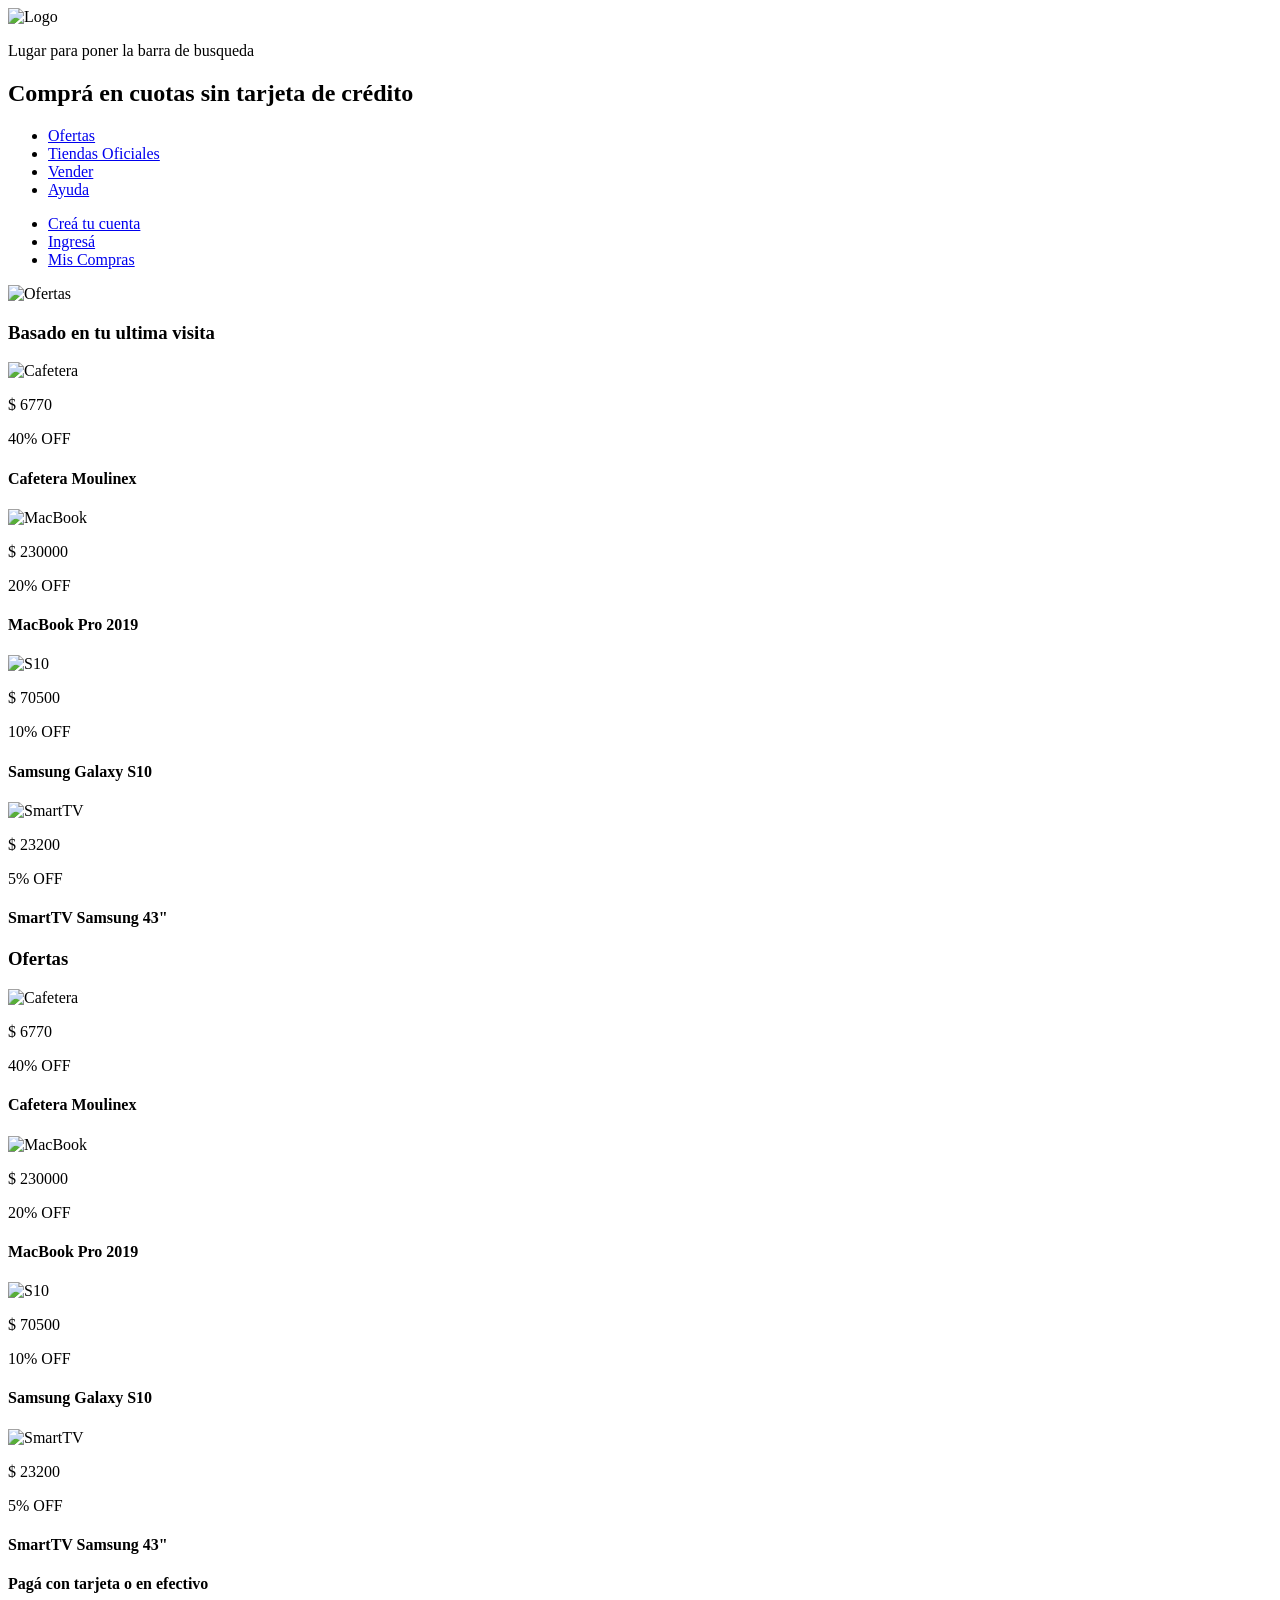
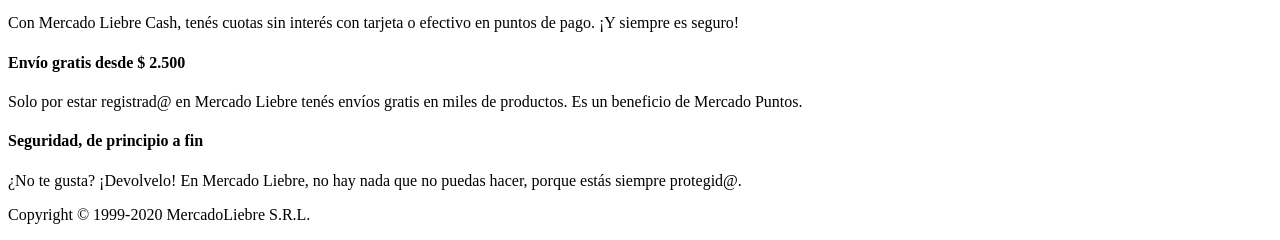
==== views/index.html @ c31a93d8 "Subiendo archivos" ====
<!DOCTYPE html>
<html lang="en">
<head>
    <meta charset="UTF-8">
    <meta name="viewport" content="width=device-width, initial-scale=1.0">
    <title>Mercado Liebre</title>
    <link href="https://fonts.googleapis.com/css2?family=Roboto:wght@400;700&display=swap" rel="stylesheet">
    <link rel="preconnect" href="https://fonts.gstatic.com">
    <script src="https://kit.fontawesome.com/59b552562a.js" crossorigin="anonymous"></script>
    <link rel="stylesheet" href="/css/styles.css">
</head>

<body>
    <header>
        <div >
            <img src="/images/logo-mercado-liebre.svg" alt="Logo">
             <div><p>Lugar para poner la barra de busqueda</p></div>
            <h2><i class="fas fa-hand-holding-usd"></i>Comprá en cuotas sin tarjeta de crédito</h2>
        </div>

        <div class="burger-menu">
            <i class="fas fa-bars burger"></i>
        </div>

        <nav>
            <ul>
                <li><a href="#">Ofertas</a></li>
                <li><a href="#">Tiendas Oficiales</a></li>
                <li><a href="#">Vender</a></li>
                <li><a href="#">Ayuda</a></li>    
            </ul>
            <ul>
                <li><a href="#">Creá tu cuenta<i class="far fa-id-card"></i></a></li>
                <li><a href="#">Ingresá<i class="fas fa-sign-in-alt"></i></a></li>
                <li><a href="#">Mis Compras<i class="fas fa-shopping-basket"></i></a></li>
            </ul>    
        </nav>
    </header>
    
    <section class="banner">
        <img src="images/img-home-banner.jpg" alt="Ofertas">
    </section>

    <main>
        <section>
            <h3>Basado en tu ultima visita</h3>
            <article>
                <img class="images" src="/images/img-cafetera-moulinex.jpg" alt="Cafetera">
                <div>
                    <i class="fas fa-truck"></i>
                    <p class="price">$ 6770</p>
                    <p class="discount">40% OFF</p>
                    <h4 class="description">Cafetera Moulinex</h4>
                </div>        
            </article>
            <article>
                <img class="images" src="/images/img-macbook-pro-2019.jpg" alt="MacBook">
                <div>
                    <i class="fas fa-truck"></i>
                    <p class="price">$ 230000</p>
                    <p class="discount">20% OFF</p>
                    <h4 class="description">MacBook Pro 2019</h4>
                </div>
            </article>
            <article>
                <img class="images" src="/images/img-samsung-galaxy-s10.jpg" alt="S10">
                <div>
                    <i class="fas fa-truck"></i>
                    <p class="price">$ 70500</p>
                    <p class="discount">10% OFF</p>
                    <h4 class="description">Samsung Galaxy S10</h4>
                </div>
            </article>
            <article>
                <img class="images" src="/images/img-tv-samsung-smart.jpg" alt="SmartTV">
                <div>
                    <i class="fas fa-truck"></i>
                    <p class="price">$ 23200</p>
                    <p class="discount">5% OFF</p>
                    <h4 class="description">SmartTV Samsung 43"</h4>
                </div>
            </article>
        </section>

        <section>
            <h3>Ofertas</h3>
            <article>
                <img class="images" src="/images/img-cafetera-moulinex.jpg" alt="Cafetera">
                <div>
                    <i class="fas fa-truck"></i>
                    <p class="price">$ 6770</p>
                    <p class="discount">40% OFF</p>
                    <h4 class="description">Cafetera Moulinex</h4>
                </div>
            </article>
            <article>
                <img class="images" src="/images/img-macbook-pro-2019.jpg" alt="MacBook">
                <div>
                    <i class="fas fa-truck"></i>
                    <p class="price">$ 230000</p>
                    <p class="discount">20% OFF</p>
                    <h4 class="description">MacBook Pro 2019</h4>
                </div>
            </article>
            <article>
                <img class="images" src="/images/img-samsung-galaxy-s10.jpg" alt="S10">
                <div>
                    <i class="fas fa-truck"></i>
                    <p class="price">$ 70500</p>
                    <p class="discount">10% OFF</p>
                    <h4 class="description">Samsung Galaxy S10</h4>
                </div>
            </article>
            <article>
                <img class="images" src="/images/img-tv-samsung-smart.jpg" alt="SmartTV">
                <div>
                    <i class="fas fa-truck"></i>
                    <p class="price">$ 23200</p>
                    <p class="discount">5% OFF</p>
                    <h4 class="description">SmartTV Samsung 43"</h4>
                </div>
            </article>
        </section>
    </main>
    <footer>
        <article>
            <i class="fas fa-credit-card"></i>
            <h4>Pagá con tarjeta o en efectivo</h4>
            <p>Con Mercado Liebre Cash, tenés cuotas sin interés con tarjeta o efectivo en puntos de pago. ¡Y siempre es seguro!</p>
        </article>
        <article>
            <i class="fas fa-gift"></i>
            <h4> Envío gratis desde $ 2.500</h4>
            <p>Solo por estar registrad@ en Mercado Liebre tenés envíos gratis en miles de productos. Es un beneficio de Mercado Puntos.</p>
        </article>
        <article>
            <i class="fas fa-user-shield"></i>
            <h4>Seguridad, de principio a fin</h4>
            <p>¿No te gusta? ¡Devolvelo! En Mercado Liebre, no hay nada que no puedas hacer, porque estás siempre protegid@.</p>
        </article>
        <article>
            <p class="copyright">Copyright © 1999-2020 MercadoLiebre S.R.L.</p>
        </article>
    </footer>
</body>

</html>
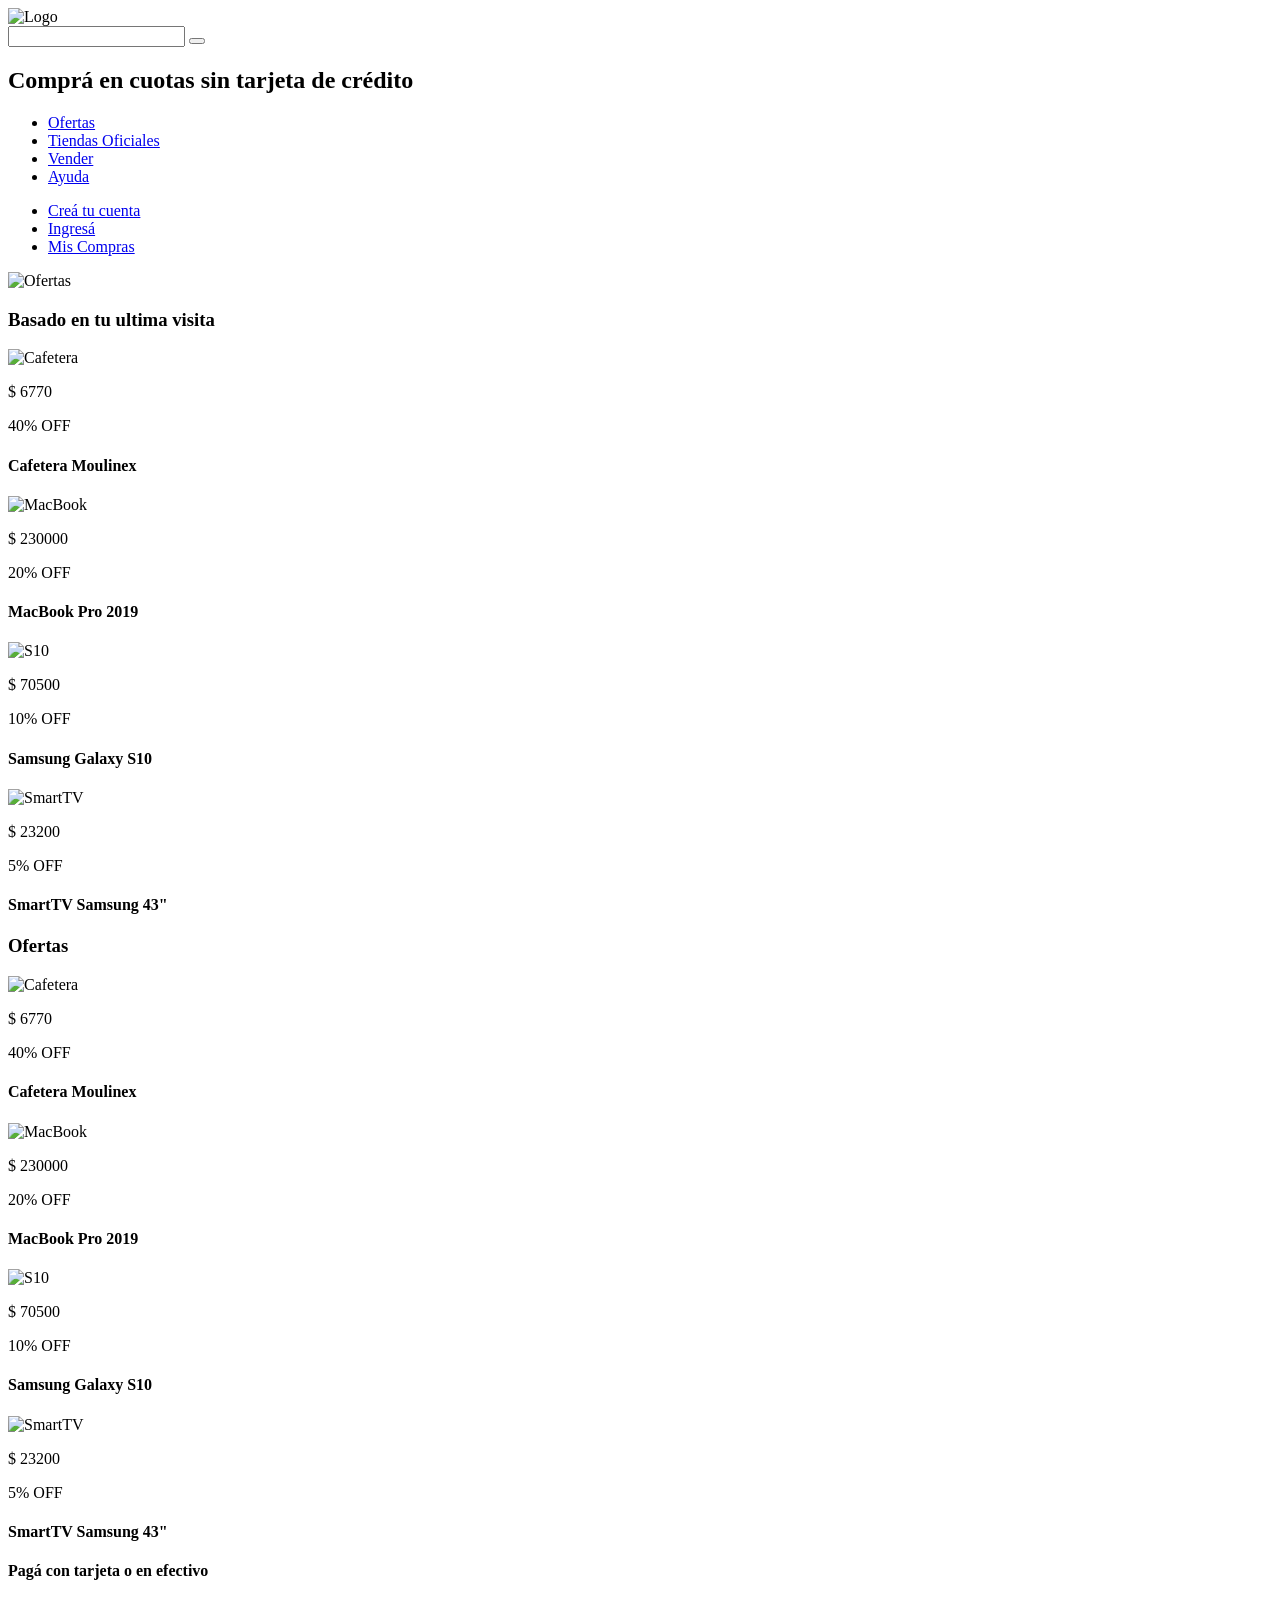
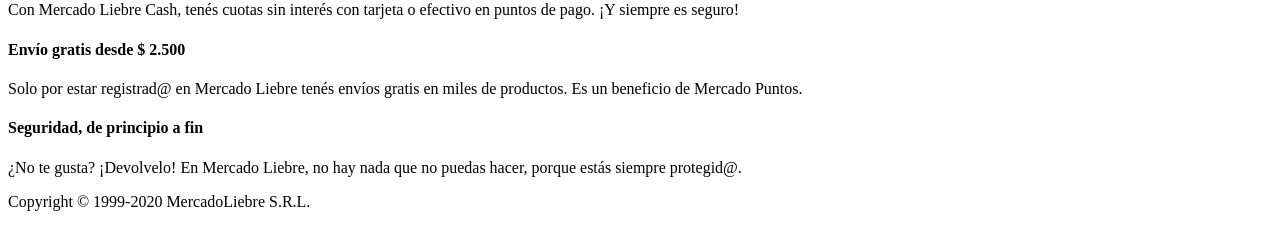
==== commit b8c34d79: "Agregado de Login y Register" ====
--- a/views/index.html
+++ b/views/index.html
@@ -12,17 +12,20 @@
 
 <body>
     <header>
-        <div >
+        <div class="main-header-top-bar">
             <img src="/images/logo-mercado-liebre.svg" alt="Logo">
-             <div><p>Lugar para poner la barra de busqueda</p></div>
-            <h2><i class="fas fa-hand-holding-usd"></i>Comprá en cuotas sin tarjeta de crédito</h2>
+            <div class="search-box">
+                <input type="search" id="site-search" name="search">
+                <button><i class="fas fa-search"></i></button>
+            </div>
+            <h2 class="copy-header"><i class="fas fa-hand-holding-usd"></i>Comprá en cuotas sin tarjeta de crédito</h2>
         </div>
 
         <div class="burger-menu">
             <i class="fas fa-bars burger"></i>
         </div>
 
-        <nav>
+        <nav class="main-navbar">
             <ul>
                 <li><a href="#">Ofertas</a></li>
                 <li><a href="#">Tiendas Oficiales</a></li>
@@ -30,8 +33,8 @@
                 <li><a href="#">Ayuda</a></li>    
             </ul>
             <ul>
-                <li><a href="#">Creá tu cuenta<i class="far fa-id-card"></i></a></li>
-                <li><a href="#">Ingresá<i class="fas fa-sign-in-alt"></i></a></li>
+                <li><a href="/register">Creá tu cuenta<i class="far fa-id-card"></i></a></li>
+                <li><a href="/login">Ingresá<i class="fas fa-sign-in-alt"></i></a></li>
                 <li><a href="#">Mis Compras<i class="fas fa-shopping-basket"></i></a></li>
             </ul>    
         </nav>
@@ -42,11 +45,11 @@
     </section>
 
     <main>
-        <section>
-            <h3>Basado en tu ultima visita</h3>
+        <section class="last-visit">
+            <h3 class="section-title">Basado en tu ultima visita</h3>
             <article>
                 <img class="images" src="/images/img-cafetera-moulinex.jpg" alt="Cafetera">
-                <div>
+                <div class="main-article">
                     <i class="fas fa-truck"></i>
                     <p class="price">$ 6770</p>
                     <p class="discount">40% OFF</p>
@@ -55,7 +58,7 @@
             </article>
             <article>
                 <img class="images" src="/images/img-macbook-pro-2019.jpg" alt="MacBook">
-                <div>
+                <div class="main-article">
                     <i class="fas fa-truck"></i>
                     <p class="price">$ 230000</p>
                     <p class="discount">20% OFF</p>
@@ -64,7 +67,7 @@
             </article>
             <article>
                 <img class="images" src="/images/img-samsung-galaxy-s10.jpg" alt="S10">
-                <div>
+                <div class="main-article">
                     <i class="fas fa-truck"></i>
                     <p class="price">$ 70500</p>
                     <p class="discount">10% OFF</p>
@@ -73,7 +76,7 @@
             </article>
             <article>
                 <img class="images" src="/images/img-tv-samsung-smart.jpg" alt="SmartTV">
-                <div>
+                <div class="main-article">
                     <i class="fas fa-truck"></i>
                     <p class="price">$ 23200</p>
                     <p class="discount">5% OFF</p>
@@ -82,11 +85,11 @@
             </article>
         </section>
 
-        <section>
-            <h3>Ofertas</h3>
+        <section class="offers">
+            <h3 class="section-title">Ofertas</h3>
             <article>
                 <img class="images" src="/images/img-cafetera-moulinex.jpg" alt="Cafetera">
-                <div>
+                <div class="main-article">
                     <i class="fas fa-truck"></i>
                     <p class="price">$ 6770</p>
                     <p class="discount">40% OFF</p>
@@ -95,7 +98,7 @@
             </article>
             <article>
                 <img class="images" src="/images/img-macbook-pro-2019.jpg" alt="MacBook">
-                <div>
+                <div class="main-article">
                     <i class="fas fa-truck"></i>
                     <p class="price">$ 230000</p>
                     <p class="discount">20% OFF</p>
@@ -104,7 +107,7 @@
             </article>
             <article>
                 <img class="images" src="/images/img-samsung-galaxy-s10.jpg" alt="S10">
-                <div>
+                <div class="main-article">
                     <i class="fas fa-truck"></i>
                     <p class="price">$ 70500</p>
                     <p class="discount">10% OFF</p>
@@ -113,7 +116,7 @@
             </article>
             <article>
                 <img class="images" src="/images/img-tv-samsung-smart.jpg" alt="SmartTV">
-                <div>
+                <div class="main-article">
                     <i class="fas fa-truck"></i>
                     <p class="price">$ 23200</p>
                     <p class="discount">5% OFF</p>
